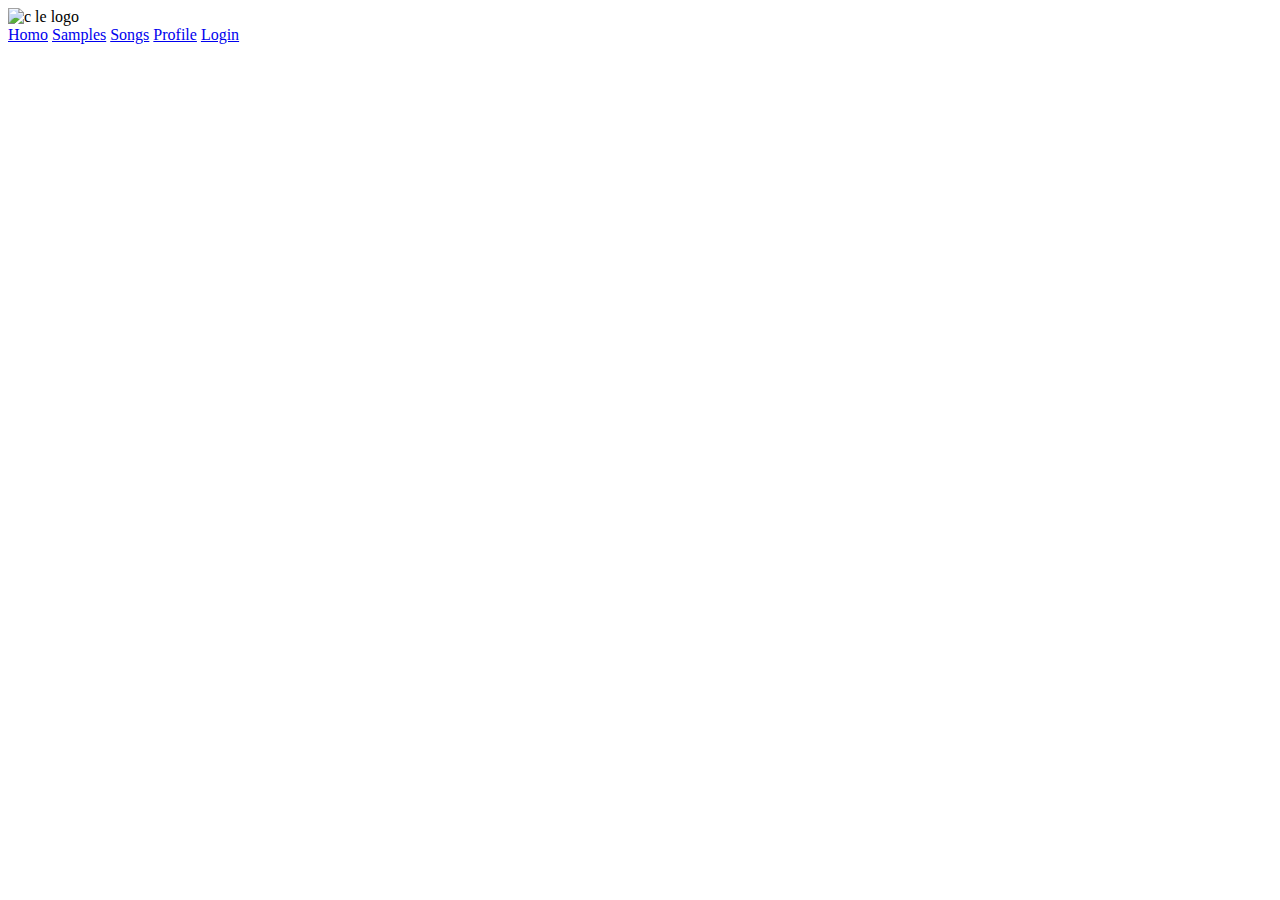
==== src/main/resources/templates/index.html @ 48d65312 "JDK Updated to 17" ====
<!DOCTYPE html>
<html lang="en" dir="ltr">
  <head>
    <meta charset="utf-8">
    <title>Samplitek</title>
    <link rel="icon" type="image/x-icon" href="Custom/Images/favicon.png">
    <link rel="stylesheet" href="Custom/css/styles.css">
  </head>
  <body>

    <header>
      <img src="Custom/Images/Samplitek.png" alt="c le logo">
      <div class="Links">
        <a href="#Home">Homo</a>
        <a href="#Samples">Samples</a>
        <a href="#Songs">Songs</a>
        <a href="#Profile">Profile</a>
        <a href="#Login">Login</a>
      </div>
    </header>

  </body>
</html>
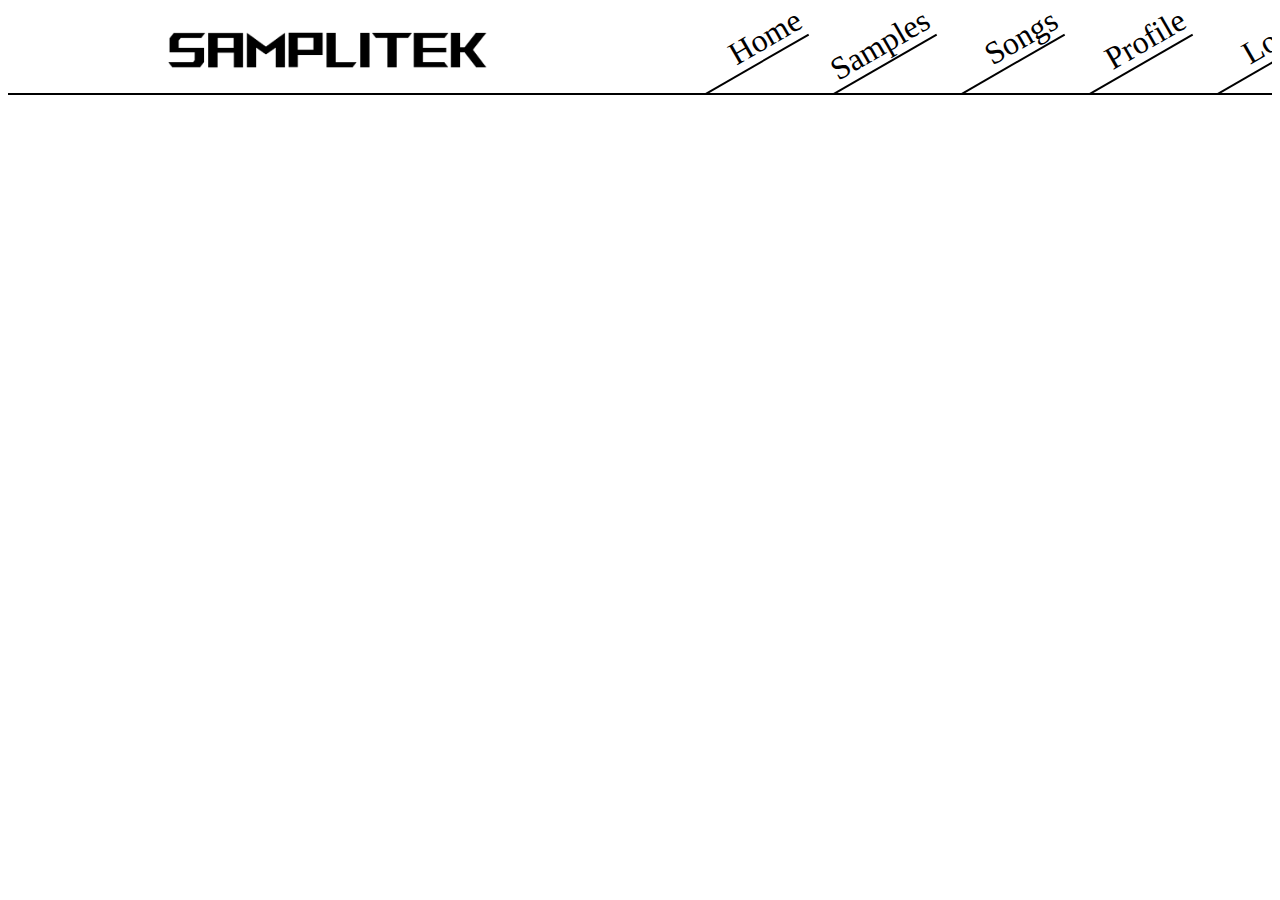
==== commit 47ac90a8: "Changed location" ====
--- a/src/main/resources/templates/index.html
+++ b/src/main/resources/templates/index.html
@@ -11,7 +11,7 @@
     <header>
       <img src="Custom/Images/Samplitek.png" alt="c le logo">
       <div class="Links">
-        <a href="#Home">Homo</a>
+        <a href="#Home">Home</a>
         <a href="#Samples">Samples</a>
         <a href="#Songs">Songs</a>
         <a href="#Profile">Profile</a>
--- a/src/main/resources/templates/Custom/css/styles.css
+++ b/src/main/resources/templates/Custom/css/styles.css
@@ -0,0 +1,47 @@
+@font-face {
+    font-family: 'BatmanForeverAlternate';
+    src: local('/Custom/Fonts/BatmanForeverAlternate.eot');
+    src: local('/Custom/Fonts/BatmanForeverAlternate.eot?#iefix') format('embedded-opentype'),
+        local('/Custom/Fonts/BatmanForeverAlternate.woff2') format('woff2'),
+        local('/Custom/Fonts/BatmanForeverAlternate.woff') format('woff'),
+        local('/Custom/Fonts/BatmanForeverAlternate.ttf') format('truetype'),
+        local('/Custom/Fonts/BatmanForeverAlternate.svg#BatmanForeverAlternate') format('svg');
+    font-weight: normal;
+    font-style: normal;
+    font-display: swap;
+}
+
+/*******************************************************/
+
+header{
+  display: flex;
+  flex-flow: row;
+  border-bottom: 2px black solid;
+  overflow: hidden;
+}
+.Links{
+  display: flex;
+  justify-content: space-around;
+  align-items: center;
+  margin-left: 2rem;
+  margin-right: 2rem;
+  font-family: BatmanForeverAlternate;
+}
+header img{
+  width: 50vw;
+  height: 85px;
+  transform: scale(0.5);
+}
+header a{
+  display: flex;
+  justify-content: flex-end;
+  font-family: ROG;
+  font-size: 2rem;
+  text-decoration: none;
+  color: black;
+  width: 10vw;
+  transform: rotate(330deg);
+  border-bottom: 2px black solid;
+}
+
+/********************************************************/
